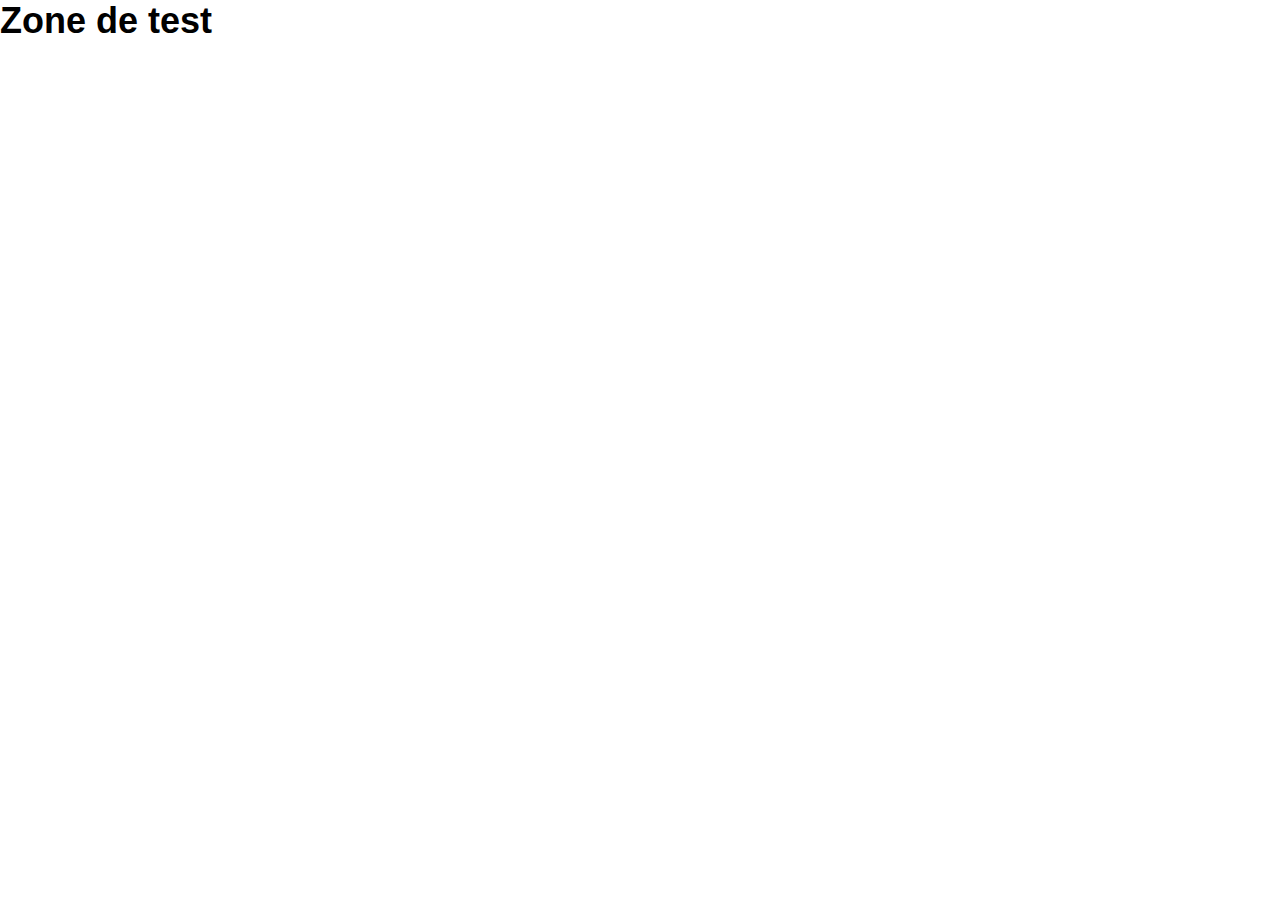
==== test3.html @ c96d023c "Ajout de fichier de test" ====
<!DOCTYPE html>
<html lang="en">
<head>
    <meta charset="UTF-8">
    <meta http-equiv="X-UA-Compatible" content="IE=edge">
    <meta name="viewport" content="width=device-width, initial-scale=1.0">
      <link rel="stylesheet" href="modal.css" />
    <title>Zone de test</title>
</head>
<body>
    <h1 id="hero-headline">Zone de test</h1>
    <script src="test.js"></script>
</body>
</html>
---- modal.css ----
:root {
  --font-default: "DM Sans", Arial, Helvetica, sans-serif;
  --font-slab: var(--font-default);
  --modal-duration: 0.8s;
}
* {
  box-sizing: border-box;
  margin: 0;
  padding: 0;
}
/* Landing Page */

body {
  margin: 0;
  display: flex;
  flex-direction: column;
  background-image: url("background.png");
  font-family: var(--font-default);
  font-size: 18px;
  max-width: 1300px;
  margin: 0 auto;
}

p {
  margin-bottom: 0;
  padding: 0.5vw;
}

img {
  padding-right: 1rem;
}


.header-logo {
    float: left;
}
.main-navbar {
    float: right;
}
.main-navbar span {
  border-bottom: 2px solid white;
}
.topnav a {
  float: left;
  display: block;
  color: #000000;
  text-align: center;
  padding: 12px 12px;
  margin: 5px;
  text-decoration: none;
  font-size: 20px;
  font-family: Roboto, sans-serif;
}
.topnav a:hover {
  background-color: #ff0000;
  color: #ffffff;
  border-radius: 15px;
}

.topnav a.active {
  background-color: #ff0000;
  color: #ffffff;
  border-radius: 15px;
}

.topnav .icon {
  display: none;
}

.messagevalide
{
  color: green;
}

@media screen and (max-width: 768px) {
  .topnav a {display: none;}
  .topnav a.icon {
    float: right;
    display: block;
  }
}

@media screen and (max-width: 768px) {
  .topnav.responsive {position: relative;}
  .topnav.responsive .icon {
    position: absolute;
    right: 0;
    top: 0;
  }
  .topnav.responsive a {
    float: none;
    display: block;
    text-align: left;
  }
}





.topnav {
  overflow: hidden;
  margin: 3.5%;
  display: flex;
  justify-content: space-between;
  align-items: center;
}
.topnav a.icon {
  text-align: center;
  padding: 12px 12px;
  margin: 5px;
  text-decoration: none;
  font-size: 26px;
  font-family: Roboto, sans-serif;
  color: #ff001b;
}


main {
  font-size: 130%;
  font-weight: bolder;
  color: black;
  padding-top: 0.5vw;
  padding-left: 2vw;
  padding-right: 2vw;
  margin: 1px 20px 15px;
  border-radius: 2rem;
  text-align: justify;


}

.modal-btn {
  font-size: 145%;
  background: #fe142f;
  display: flex;
  margin: auto;
  padding: 2em;
  color: #fff;
  padding: 0.75rem 2.5rem;
  border-radius: 1rem;
  cursor: pointer;
}

.modal-btn:hover {
  background: #3876ac;
}

.footer {
  margin: 20px;
  padding: 10px;
  font-family: var(--font-slab);
}

/* Modal form */

.button {
  background: #fe142f;
  margin-top: 0.5em;
  padding: 1em;
  color: #fff;
  border-radius: 15px;
  cursor: pointer;
  font-size: 16px;
}

.button:hover {
  background: #3876ac;
}

.smFont {
  font-size: 16px;
}

.bground {
  display: none;
  position: fixed;
  z-index: 1;
  left: 0;
  top: 0;
  height: 100%;
  width: 100%;
  overflow: auto;
  background-color: rgba(26, 39, 156, 0.4);
}

.content {
  margin: 5% auto;
  width: 100%;
  max-width: 500px;
  animation-name: modalopen;
  animation-duration: var(--modal-duration);
  background: #232323;
  border-radius: 10px;
  overflow: hidden;
  position: relative;
  color: #fff;
  padding-top: 10px;
}

.modal-body {
  padding: 15px 8%;
  margin: 15px auto;
}

label {
  font-family: var(--font-default);
  font-size: 12px;
  font-weight: normal;
  display: inline-block;
  margin-bottom: 11px;
}
input {
  padding: 8px;
  border: 0.8px solid #ccc;
  outline: none;
}
.text-control {
  margin: 0;
  padding: 8px;
  width: 100%;
  border-radius: 8px;
  font-size: 20px;
  height: 48px;
}
.formData[data-error]::after {
  content: attr(data-error);
  font-size: 0.4em;
  color: #e54858;
  display: block;
  margin-top: 7px;
  margin-bottom: 7px;
  text-align: right;
  line-height: 0.3;
  opacity: 0;
  transition: 0.3s;
}
.formData[data-error-visible="true"]::after {
  opacity: 1;
}
.formData[data-error-visible="true"] .text-control {
  border: 2px solid #e54858;
}
/* 
input[data-error]::after {
    content: attr(data-error);
    font-size: 0.4em;
    color: red;
} */
.checkbox-label,
.checkbox2-label {
  position: relative;
  margin-left: 36px;
  font-size: 12px;
  font-weight: normal;
}
.checkbox-label .checkbox-icon, .checkbox2-label .checkbox-icon {
  display: block;
  width: 20px;
  height: 20px;
  border: 1px solid #279e7a;
  border-radius: 50px;
  text-indent: 29px;
  white-space: nowrap;
  position: absolute;
  left: -30px;
  top: -3px;
  transition: 0.3s;
}
.checkbox-label .checkbox-icon::after, .checkbox2-label .checkbox-icon::after {
  content: "";
  width: 15px;
  height: 15px;
  background-color: #279e7a;
  border-radius: 50px;
  text-indent: 29px;
  white-space: nowrap;
  position: absolute;
  left: 50%;
  top: 50%;
  transform: translate(-50%, -50%);
  transition: 0.3s;
  opacity: 0;
}
.checkbox-input {
  display: none;
}
.checkbox-input:checked + .checkbox-label .checkbox-icon::after,
.checkbox-input:checked + .checkbox2-label .checkbox-icon::after {
  opacity: 1;
}
.checkbox-input:checked + .checkbox2-label .checkbox-icon {
  background: #279e7a;
}
.checkbox2-label .checkbox-icon {
  border-radius: 4px;
  border: 0;
  background: #c4c4c4;
}
.checkbox2-label .checkbox-icon::after {
  width: 7px;
  height: 3px;
  border-radius: 0px;
  background: transparent;
  border: 2px solid transparent;
  border-bottom-color: #fff;
  border-left-color: #fff;
  transform: rotate(
-55deg);
  left: 25%;
  top: 27%;
}
.close {
  position: absolute;
  right: 15px;
  top: 15px;
  width: 32px;
  height: 32px;
  opacity: 1;
  cursor: pointer;
  transform: scale(0.7);
}
.close:before,
.close:after {
  position: absolute;
  left: 15px;
  content: " ";
  height: 33px;
  width: 3px;
  background-color: #fff;
}
.close:before {
  transform: rotate(45deg);
}
.close:after {
  transform: rotate(-45deg);
}
.btn-submit,
.btn-signup {
  background: #fe142f;
  display: block;
  margin: 0 auto;
  border-radius: 7px;
  font-size: 1rem;
  padding: 12px 82px;
  color: #fff;
  cursor: pointer;
  border: 0;
}
/* custom select styles */
.custom-select {
  position: relative;
  font-family: Arial;
  font-size: 1.1rem;
  font-weight: normal;
}

.custom-select select {
  display: none;
}
.select-selected {
  background-color: #fff;
}

/* Style the arrow inside the select element: */
.select-selected:after {
  position: absolute;
  content: "";
  top: 10px;
  right: 13px;
  width: 11px;
  height: 11px;
  border: 3px solid transparent;
  border-bottom-color: #f00;
  border-left-color: #f00;
  transform: rotate(-48deg);
  border-radius: 5px 0 5px 0;
}

/* Point the arrow upwards when the select box is open (active): */
.select-selected.select-arrow-active:after {
  transform: rotate(135deg);
  top: 13px;
}

.select-items div,
.select-selected {
  color: #000;
  padding: 11px 16px;
  border: 1px solid transparent;
  border-color: transparent transparent rgba(0, 0, 0, 0.1) transparent;
  cursor: pointer;
  border-radius: 8px;
  height: 48px;
}

/* Style items (options): */
.select-items {
  position: absolute;
  background-color: #fff;
  top: 89%;
  left: 0;
  right: 0;
  z-index: 99;
}

/* Hide the items when the select box is closed: */
.select-hide {
  display: none;
}

.select-items div:hover,
.same-as-selected {
  background-color: rgba(0, 0, 0, 0.1);
}
/* custom select end */
.text-label {
  font-weight: normal;
  font-size: 16px;
}
.hero-section {
  min-height: 93vh;
  border-radius: 10px;
  display: grid;
  grid-template-columns: repeat(12, 1fr);
  overflow: hidden;
  box-shadow: 0 2px 7px 2px rgb(0 0 0 / 20%);
  margin-bottom: 10px;
}
.hero-content {
  display: flex;
  flex-direction: column;
  justify-content: space-between;
  padding: 51px 67px;
  grid-column: span 4;
  background: #232323;
  color: #fff;
  position: relative;
  text-align: center;
  min-width: 300px;
  letter-spacing: 3px;
  /* margin: auto; */
}
.hero-content::after {
  content: "";
  width: 100%;
  height: 100%;
  background: #232323;
  position: absolute;
  right: -80px;
  top: 0;
}
.hero-content > * {
  position: relative;
  z-index: 1;
}

.hero-text {
  width: 100%;
  font-weight: normal;
  margin-top: 30px;
  padding: 0;
}
.btn-signup {
  outline: none;
  text-transform: capitalize;
  font-size: 1.3rem;
  padding: 15px 23px;
  margin: 0;
  margin-top: 59px;
}
.hero-img {
  grid-column: span 8;
}
.hero-img img {
  width: 100%;
  height: 100%;
  display: block;
  padding: 0;
}
.copyrights {
  color: #fe142f;
  padding: 0;
  font-size: 0.75rem;
  margin: 60px 0 30px;
  font-weight: bolder;
}
.hero-section > .btn-signup {
  display: none;
}
footer {
  /*padding-left: 2vw;*/
  padding-right: 2vw;
  margin: 0px;
}
@media screen and (max-width: 800px) {
  .hero-section {
    display: block;
    box-shadow: unset;
  }
  .hero-content {
    background: #fff;
    color: #000;
    padding: 0px;
    text-align: left;
  }
  .hero-content::after {
    content: unset;
  }
  .hero-content .btn-signup {
    display: none;
  }
  .hero-headline {
    font-size: 4.5rem;
    white-space: normal;
  }
  .hero-text {
    
    font-size: 0.8rem;
    white-space: normal;
    font-weight: normal;
    letter-spacing: normal;
  }
  
  .hero-img img {
    border-radius: 10px;
    margin-top: 40px;
  }
  .hero-section > .btn-signup {
    display: block;
    margin: 32px auto 10px;
    padding: 12px 35px;
  }
  .copyrights {
    margin-top: 50px;
    text-align: center;
  }
}

@keyframes modalopen {
  from {
    opacity: 0;
    transform: translateY(-150px);
  }
  to {
    opacity: 1;
  }
}



@media screen and (max-width: 540px) {
  .topnav a {display: none;}
  .topnav a.icon {
    float: right;
    display: block;
  }
  .header-logo img
  {
    width: 150px;
  }
  .topnav {
    margin: 1% 8.5%;

  }
  .hero-headline {
    font-size: 2rem;
    font-weight: 600;
    white-space: normal;
  }
}
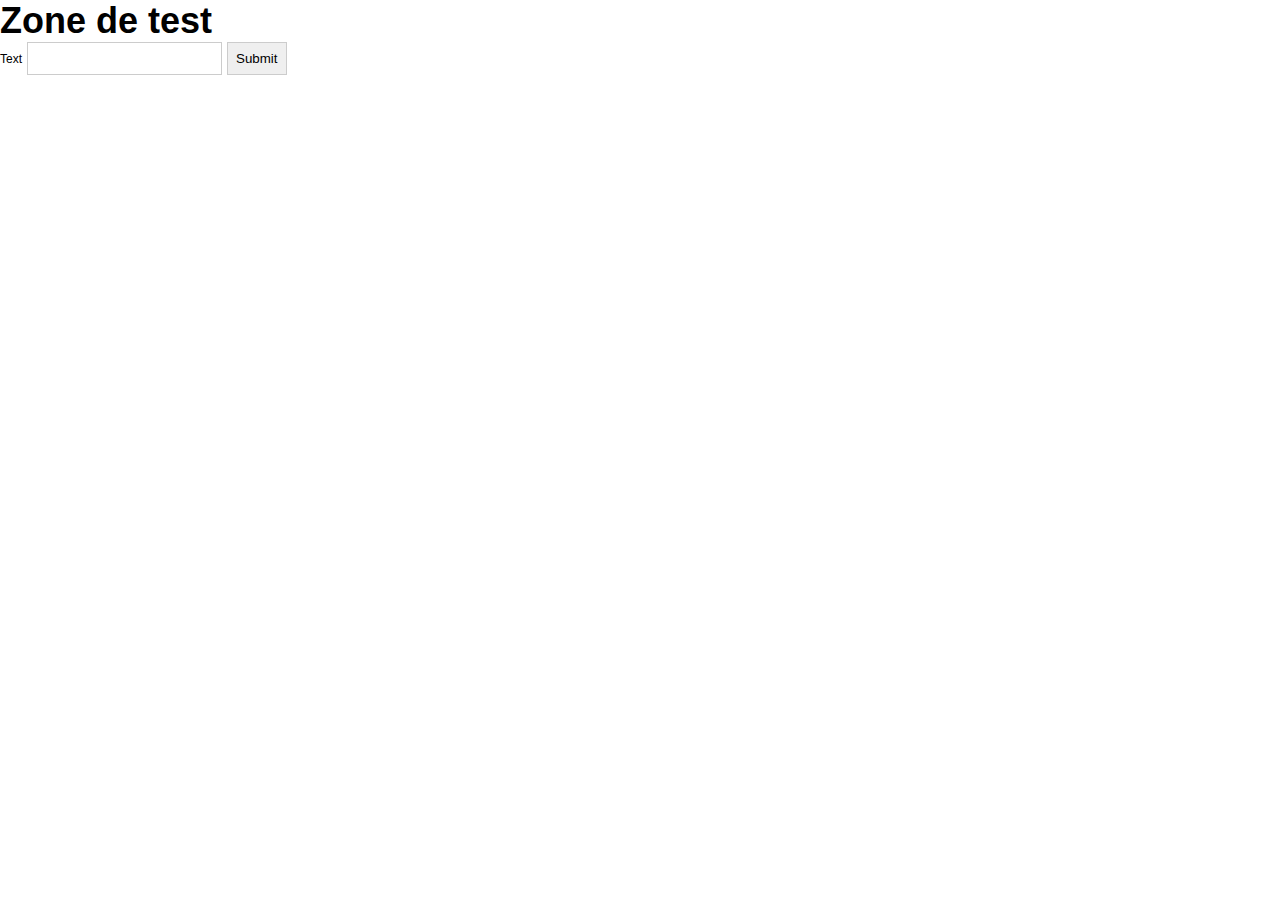
==== commit 976429dd: "validation formulaire" ====
--- a/test3.html
+++ b/test3.html
@@ -9,6 +9,13 @@
 </head>
 <body>
     <h1 id="hero-headline">Zone de test</h1>
+    <form id="testtt" method="post" action="#">
+        <label>Text</label>
+        <input type="text" id='montest'>
+        <input type="submit" > 
+    </form>
+
+
     <script src="test.js"></script>
 </body>
 </html>--- a/modal.css
+++ b/modal.css
@@ -67,9 +67,11 @@
   display: none;
 }
 
-.messagevalide
+.form-answer
 {
-  color: green;
+  background-color: green;
+  width: 200px;
+  margin: auto;
 }
 
 @media screen and (max-width: 768px) {
